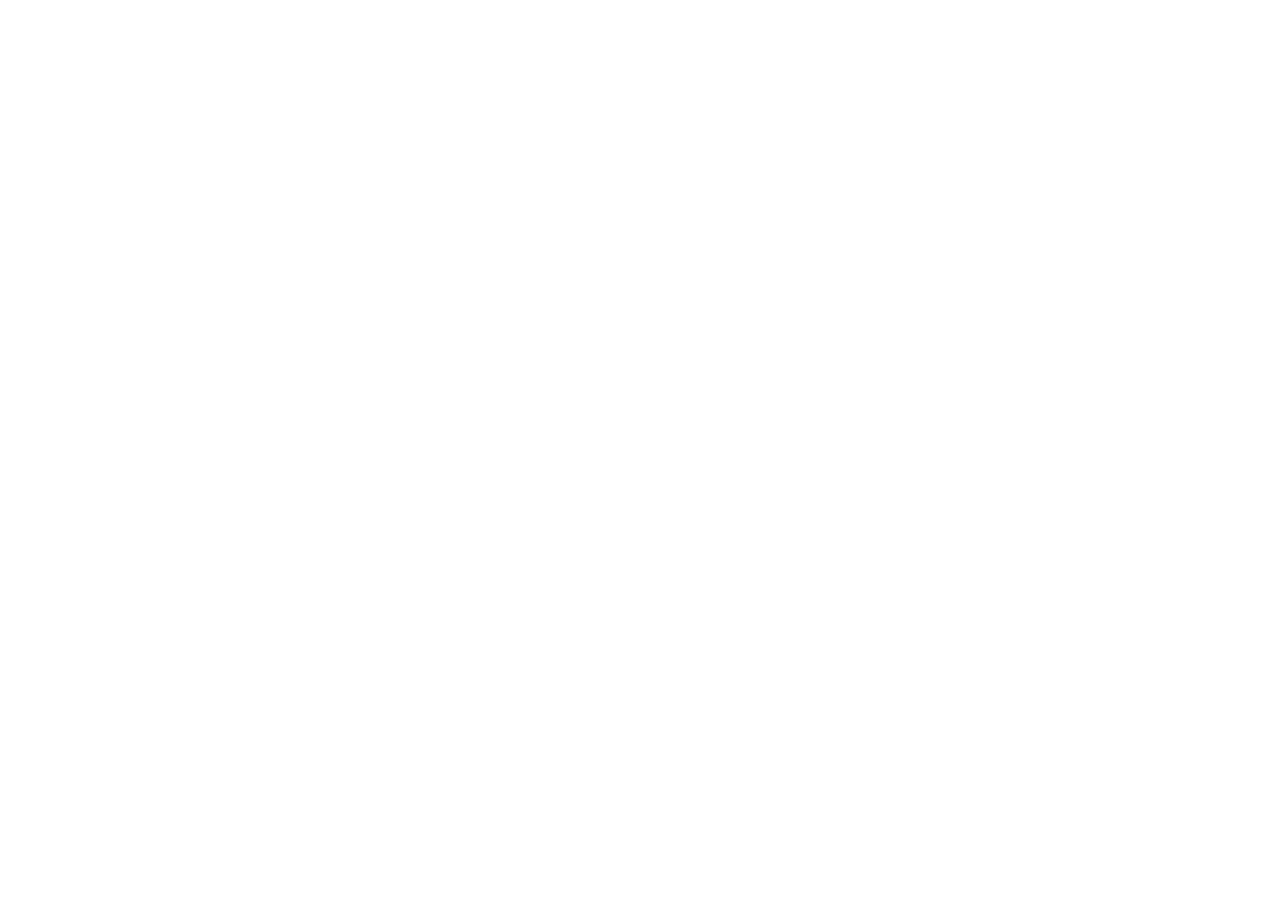
==== src/index.html @ c33584f0 "Completed" ====
<!DOCTYPE html>
<html lang="en">
  <head>
    <meta charset="UTF-8" />
    <link rel="icon" type="image/svg+xml" href="/favicon.svg" />
    <meta name="viewport" content="width=device-width, initial-scale=1.0" />
    <title>Vanilla App Template</title>
    <link rel="stylesheet" href="./css/styles.css" />
  </head>
  <body>
    <load src="./partials/header.html" icon-path="img/sprite.svg#logo" />

    <main>
      <!-- Loads the specified .html file -->
      <load src="./partials/vite-promo.html" />
      <load src="./partials/badges.html" />
    </main>

    <load src="./partials/footer.html" />

    <script type="module" src="./main.js"></script>
  </body>
</html>
---- src/css/styles.css ----
/**
  |============================
  | include css partials with
  | default @import url()
  |============================
*/
/* Common styles */
@import url('./reset.css');
@import url('./base.css');
@import url('./container.css');
@import url('./animations.css');

/* Sections style */
@import url('./header.css');
@import url('./vite-promo.css');
@import url('./badges.css');
@import url('./back-link.css');
@import url('./footer.css');
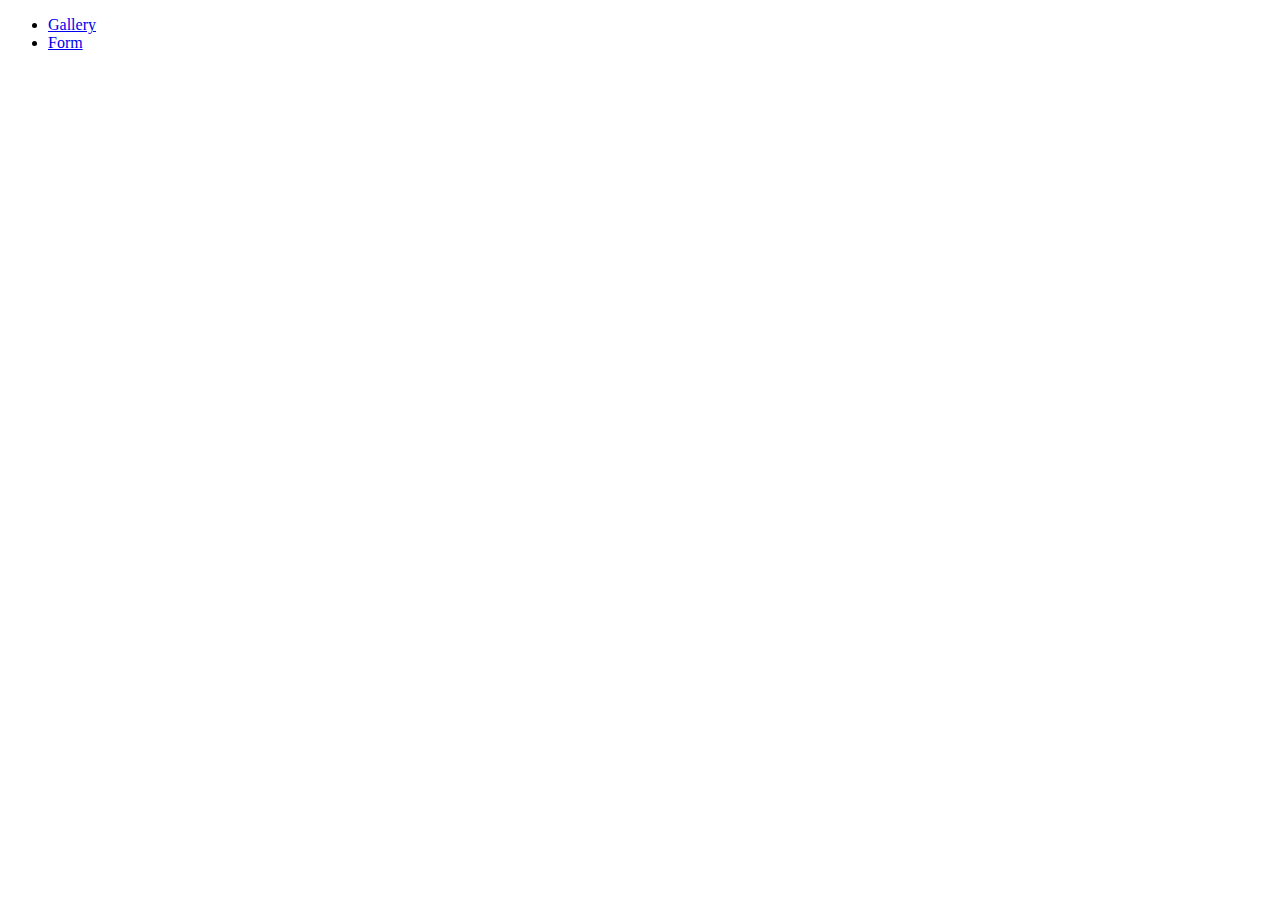
==== commit 31c72f51: "Removed partials" ====
--- a/src/index.html
+++ b/src/index.html
@@ -8,15 +8,25 @@
     <link rel="stylesheet" href="./css/styles.css" />
   </head>
   <body>
-    <load src="./partials/header.html" icon-path="img/sprite.svg#logo" />
-
-    <main>
-      <!-- Loads the specified .html file -->
-      <load src="./partials/vite-promo.html" />
-      <load src="./partials/badges.html" />
-    </main>
-
-    <load src="./partials/footer.html" />
+    <header class="header">
+      <div class="container">
+        <nav class="nav">
+          <ul class="nav-list">
+            <li class="nav-item">
+              <a class="nav-link {=$highlight-act}" href="./1-gallery.html"
+                >Gallery</a
+              >
+            </li>
+            <li class="nav-item">
+              <a class="nav-link {=$highlight-curr}" href="./2-form.html"
+                >Form</a
+              >
+            </li>
+          </ul>
+        </nav>
+      </div>
+    </header>
+    <main></main>
 
     <script type="module" src="./main.js"></script>
   </body>
